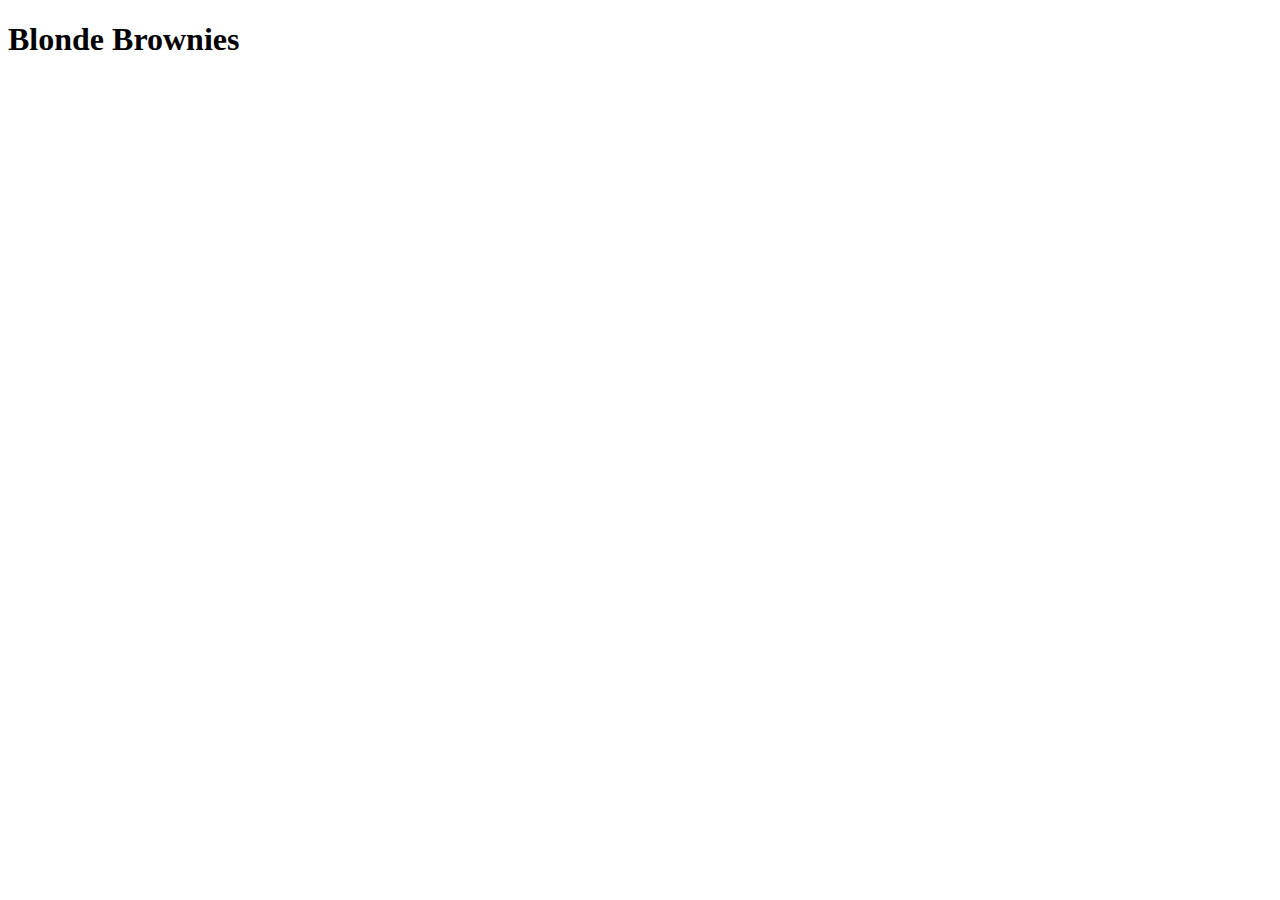
==== recipes/blonde_brownies.html @ cfbc2235 "add link to blonde brownies site from home" ====
<!DOCTYPE html>
<html lang="en">
<head>
    <meta charset="UTF-8">
    <meta name="viewport" content="width=device-width, initial-scale=1.0">
    <title>Blonde Brownies</title>
</head>
<body>
    <h1>Blonde Brownies</h1>
</body>
</html>
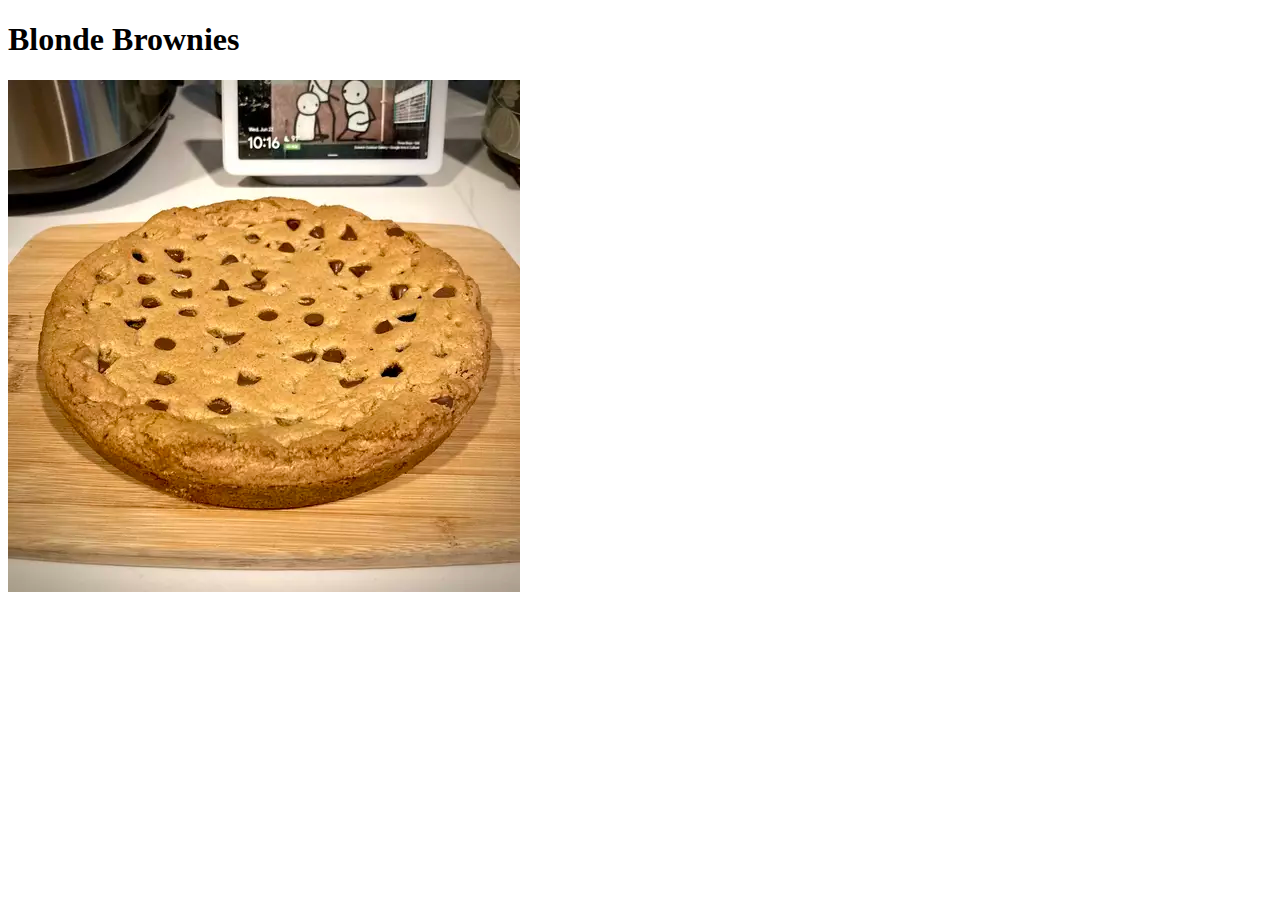
==== commit 335de4bc: "Add images folder and brownie picture" ====
--- a/recipes/blonde_brownies.html
+++ b/recipes/blonde_brownies.html
@@ -7,5 +7,6 @@
 </head>
 <body>
     <h1>Blonde Brownies</h1>
+    <img src="../images/Blonde_brownie.webp" alt="brownie">
 </body>
 </html>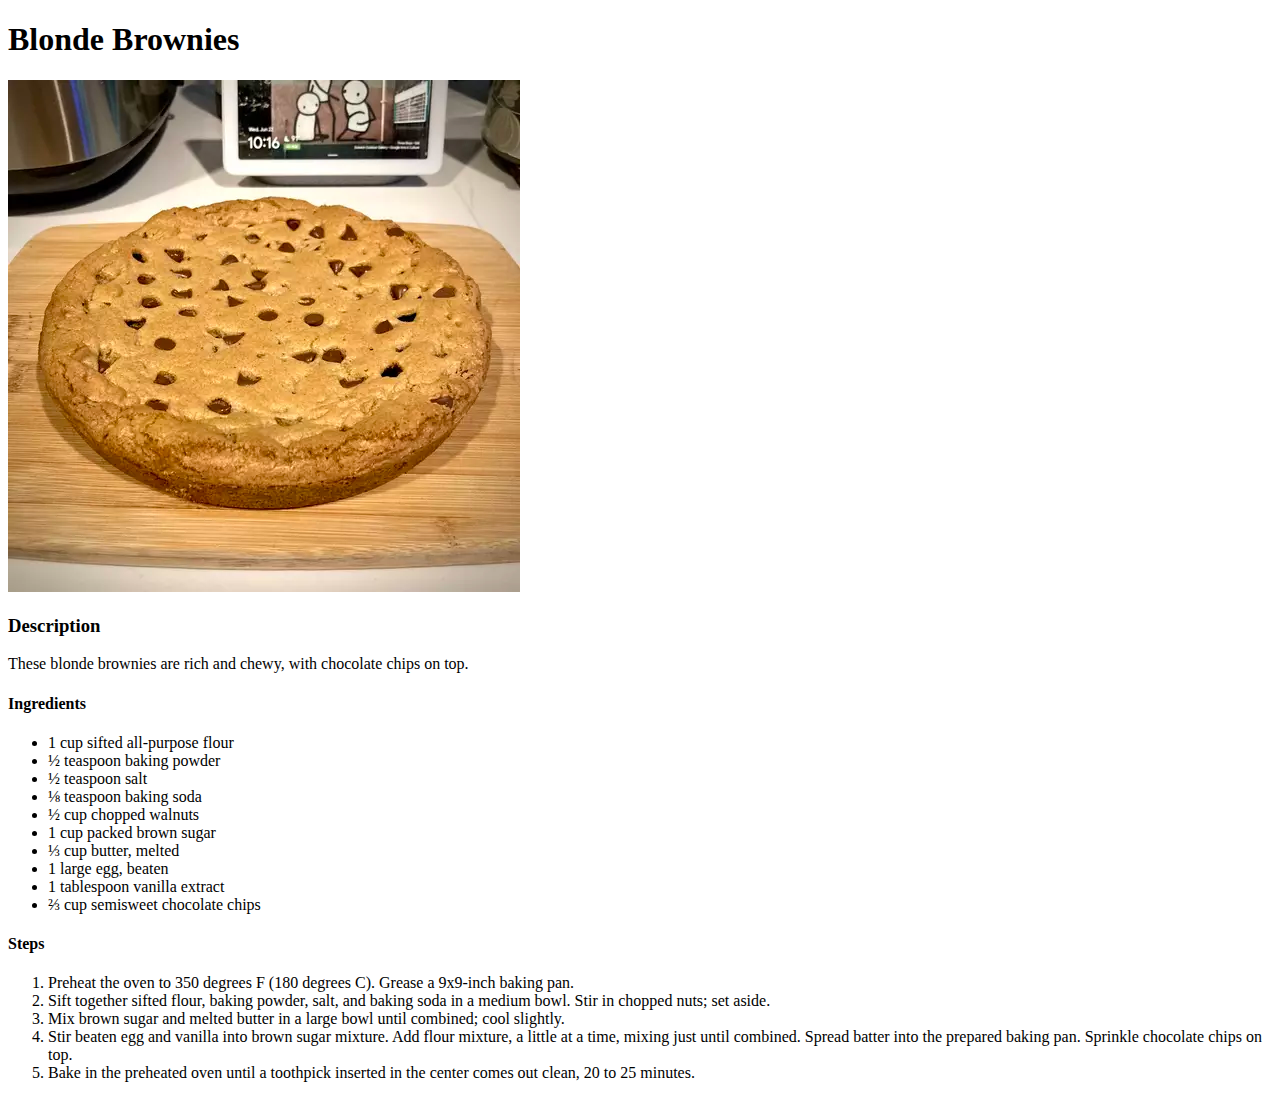
==== commit b4686156: "Add Description Ingredient list and steps" ====
--- a/recipes/blonde_brownies.html
+++ b/recipes/blonde_brownies.html
@@ -8,5 +8,28 @@
 <body>
     <h1>Blonde Brownies</h1>
     <img src="../images/Blonde_brownie.webp" alt="brownie">
+    <h3>Description</h3>
+    <p>These blonde brownies are rich and chewy, with chocolate chips on top.</p>
+    <h4>Ingredients</h4>
+    <ul>
+        <li>1 cup sifted all-purpose flour</li>
+        <li>½ teaspoon baking powder</li>
+        <li>½ teaspoon salt</li>
+        <li>⅛ teaspoon baking soda</li>
+        <li>½ cup chopped walnuts</li>
+        <li>1 cup packed brown sugar</li>
+        <li>⅓ cup butter, melted</li>
+        <li>1 large egg, beaten</li>
+        <li>1 tablespoon vanilla extract</li>
+        <li>⅔ cup semisweet chocolate chips</li>
+    </ul>
+    <h4>Steps</h4>
+    <ol>
+        <li>Preheat the oven to 350 degrees F (180 degrees C). Grease a 9x9-inch baking pan.</li>
+        <li>Sift together sifted flour, baking powder, salt, and baking soda in a medium bowl. Stir in chopped nuts; set aside.</li>
+        <li>Mix brown sugar and melted butter in a large bowl until combined; cool slightly.</li>
+        <li>Stir beaten egg and vanilla into brown sugar mixture. Add flour mixture, a little at a time, mixing just until combined. Spread batter into the prepared baking pan. Sprinkle chocolate chips on top.</li>
+        <li>Bake in the preheated oven until a toothpick inserted in the center comes out clean, 20 to 25 minutes.</li>
+    </ol>
 </body>
 </html>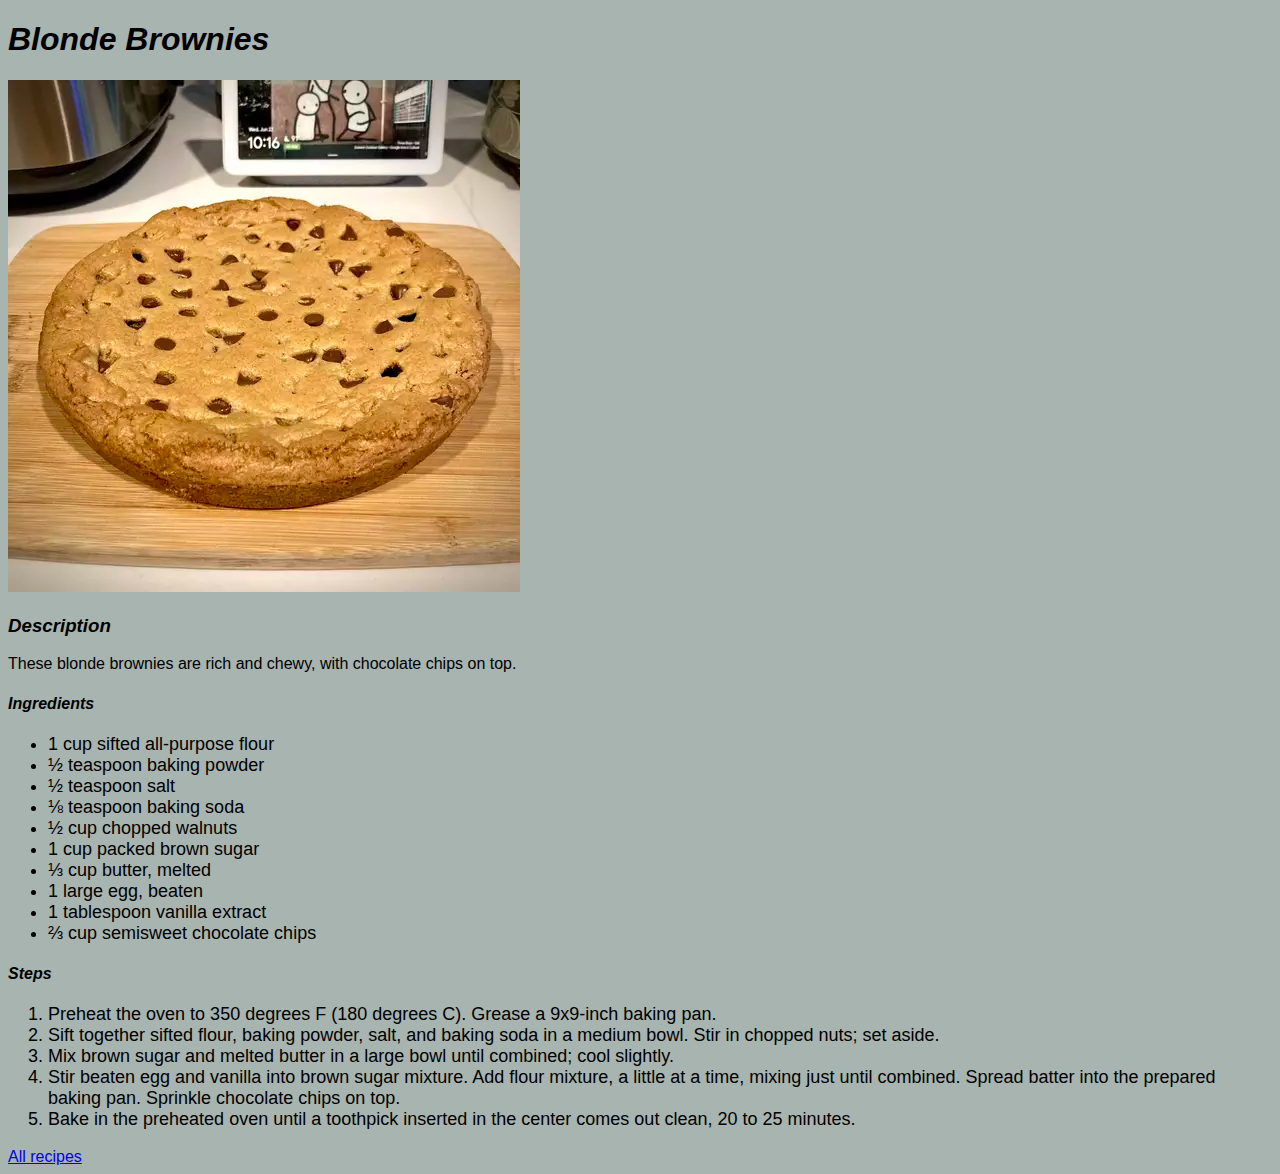
==== commit 2caafe1a: "add style for all pages, add back to all recipe link" ====
--- a/recipes/blonde_brownies.html
+++ b/recipes/blonde_brownies.html
@@ -4,32 +4,34 @@
     <meta charset="UTF-8">
     <meta name="viewport" content="width=device-width, initial-scale=1.0">
     <title>Blonde Brownies</title>
+    <link rel="stylesheet" href="blonde_brownies.css">
 </head>
 <body>
-    <h1>Blonde Brownies</h1>
+    <h1 class="header">Blonde Brownies</h1>
     <img src="../images/Blonde_brownie.webp" alt="brownie">
-    <h3>Description</h3>
+    <h3 class="header">Description</h3>
     <p>These blonde brownies are rich and chewy, with chocolate chips on top.</p>
-    <h4>Ingredients</h4>
-    <ul>
-        <li>1 cup sifted all-purpose flour</li>
-        <li>½ teaspoon baking powder</li>
-        <li>½ teaspoon salt</li>
-        <li>⅛ teaspoon baking soda</li>
-        <li>½ cup chopped walnuts</li>
-        <li>1 cup packed brown sugar</li>
-        <li>⅓ cup butter, melted</li>
-        <li>1 large egg, beaten</li>
-        <li>1 tablespoon vanilla extract</li>
-        <li>⅔ cup semisweet chocolate chips</li>
-    </ul>
-    <h4>Steps</h4>
-    <ol>
-        <li>Preheat the oven to 350 degrees F (180 degrees C). Grease a 9x9-inch baking pan.</li>
-        <li>Sift together sifted flour, baking powder, salt, and baking soda in a medium bowl. Stir in chopped nuts; set aside.</li>
-        <li>Mix brown sugar and melted butter in a large bowl until combined; cool slightly.</li>
-        <li>Stir beaten egg and vanilla into brown sugar mixture. Add flour mixture, a little at a time, mixing just until combined. Spread batter into the prepared baking pan. Sprinkle chocolate chips on top.</li>
-        <li>Bake in the preheated oven until a toothpick inserted in the center comes out clean, 20 to 25 minutes.</li>
-    </ol>
+    <h4 class="header">Ingredients</h4>
+        <ul class="ingredients">
+            <li>1 cup sifted all-purpose flour</li>
+            <li>½ teaspoon baking powder</li>
+            <li>½ teaspoon salt</li>
+            <li>⅛ teaspoon baking soda</li>
+            <li>½ cup chopped walnuts</li>
+            <li>1 cup packed brown sugar</li>
+            <li>⅓ cup butter, melted</li>
+            <li>1 large egg, beaten</li>
+            <li>1 tablespoon vanilla extract</li>
+            <li>⅔ cup semisweet chocolate chips</li>
+        </ul>
+    <h4 class="header">Steps</h4>
+        <ol class="steps">
+            <li>Preheat the oven to 350 degrees F (180 degrees C). Grease a 9x9-inch baking pan.</li>
+            <li>Sift together sifted flour, baking powder, salt, and baking soda in a medium bowl. Stir in chopped nuts; set aside.</li>
+            <li>Mix brown sugar and melted butter in a large bowl until combined; cool slightly.</li>
+            <li>Stir beaten egg and vanilla into brown sugar mixture. Add flour mixture, a little at a time, mixing just until combined. Spread batter into the prepared baking pan. Sprinkle chocolate chips on top.</li>
+            <li>Bake in the preheated oven until a toothpick inserted in the center comes out clean, 20 to 25 minutes.</li>
+        </ol>
+        <a href="../index.html">All recipes</a>
 </body>
 </html>--- a/recipes/blonde_brownies.css
+++ b/recipes/blonde_brownies.css
@@ -0,0 +1,13 @@
+body{
+    background-color: rgb(168, 180, 176);
+    font-family: 'Trebuchet MS', 'Lucida Sans Unicode', 'Lucida Grande', 'Lucida Sans', Arial, sans-serif;
+}
+.ingredients{
+    font-size: large;
+}
+.steps{
+   font-size: large;
+}
+.header{
+    font-style: oblique;
+}